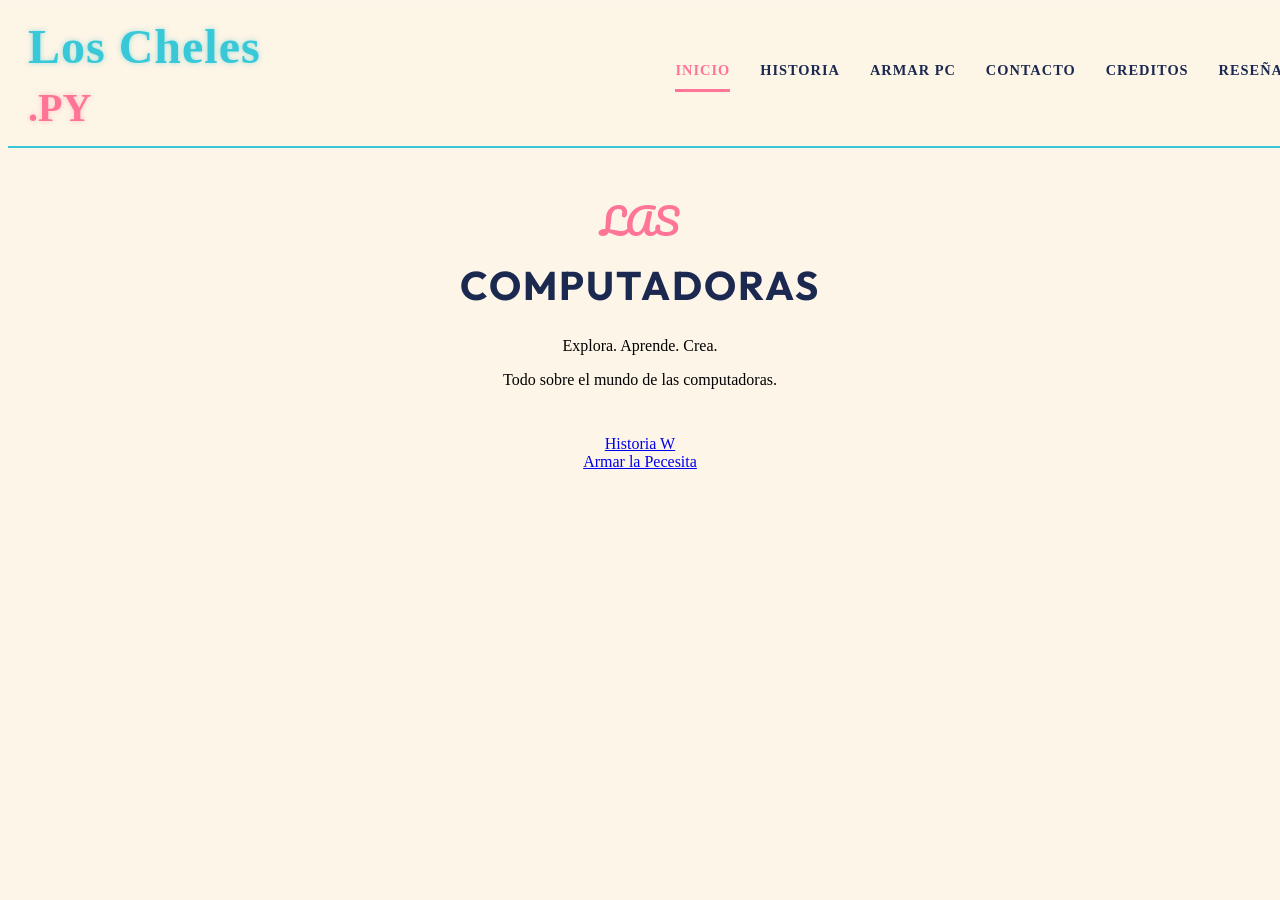
==== index.html @ 0510861d "index.html" ====
<!DOCTYPE html>
<html>
  <head>
    <link rel = "stylesheet" href="Style.css">
    <link href = "https://fonts.googleapis.com/css2?family=Dancing+Scrip:wght@700&family=Pacifico&family=Outfit:wght@400;600;700;800&display=swap" rel="stylesheet">
    <title>
      Las Computadoras 
    </title>
  </head>

  <body>

    <header class = "navbar">
      <div class = "logo">
      <span class = "tit">Los Cheles</span><br>
        <span class="titi">.PY</span>
      </div>

      <nav class = "links">
        <a href="#" class = "active"> INICIO </a>
        <a href="historia.html"> HISTORIA </a>
        <a href="armar.html"> ARMAR PC </a>
        <a href="contacto.html"> CONTACTO </a>
        <a href="creditos.html"> CREDITOS </a>
        <a href="Reseñas.html"> RESEÑAS </a>
      </nav>
    </header>
    
<main class = "hero">
  <div class = "ce">
    <span class = "stitulo">LAS</span>
      <h1 class = "titulo">COMPUTADORAS</h1>
    <p class="tagline">Explora. Aprende. Crea.</p>
      <p class="sub-tagline">Todo sobre el mundo de las computadoras.</p>
</div>
  
  <a href = "historia.html" class="story"> Historia W</a>
    <a href = "armar.html" class = "armar"> Armar la Pecesita </a>

</main>
  </body>
</html>
---- Style.css ----
:root{
  --pink-primary: #ff7597;
  --pink-dark: #e65c83;
  --cyan-main: #38c8d8;
  --blue-dark: #1b2850
}

body{
  background-color: #fdf5e6e6;
}

.logo{
  display: flex;
  flex-direction: column;
}

.tit{
  font-family: 'Dancing Scrip', cursive;
  color: var(--cyan-main);
  font-weight: 700;
  font-size: 3rem;
  letter-spacing: 1px;
  text-shadow: 0 0 5px rgba(56, 200, 216, 0.5);
  line-height: 1;
}

.titi{
  font-family: 'Dancing Scrip', cursive;
  color: var(--pink-primary);
  font-weight: 700;
  font-size: 2.5rem;
  margin-top: -5px;
  text-shadow: 0 0 5px rgba(255, 117, 151, 0.4);
}

.navbar{
  display: flex;
  justify-content: space-between;
  align-items: Center;
  padding: 15px 20px;
  border-bottom: 2px solid var(--cyan-main);
  background-color: rgba(253, 245, 230, 0.9);
  width: 100%;
}

.links{
  display: flex;
  gap: 30px;
  flex-wrap: wrap;
  justify-content: flex-end;
}
.links a{
  text-decoration: none;
  color: var(--blue-dark);
  font-weight: 700;
  font-size: 0.9rem;
  letter-spacing: 1px;
  padding-bottom: 10px;
}
.links a.active{
  border-bottom: 3px solid var(--pink-primary);
  color: var(--pink-primary);
}

.hero {
  flex: 1;
  display: flex;
  flex-direction: column;
  align-items: center;
  padding: 40px 20px;
  position: relative;
}

.ce{
  text-align: center;
  z-index: 1;
  margin-bottom: 30px;
}

.stitulo{
  font-family: 'Pacifico', cursive;
  color: var(--pink-primary);
  font-size: 2.3rem;
  display: block;
  margin-bottom: -20px;
}

.titulo{
  font-family: 'Outfit', sans-serif;
  font-weight: 700;
  font-size: 2.5rem;
  color: var(--blue-dark);
  letter-spacing: 2px;
  text-transform: uppercase;
}
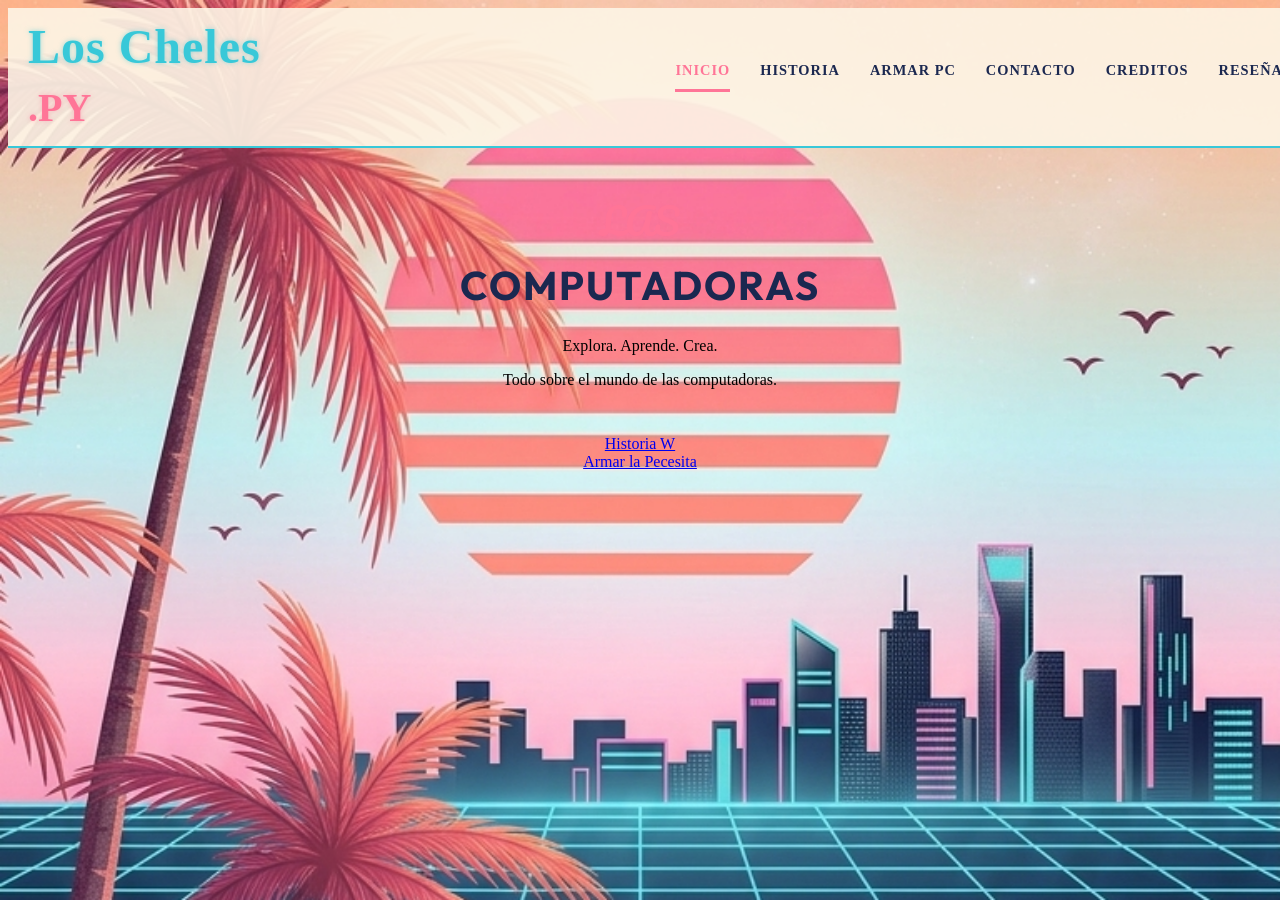
==== commit bbe9c554: "Add files via upload" ====
--- a/index.html
+++ b/index.html
@@ -20,7 +20,7 @@
         <a href="#" class = "active"> INICIO </a>
         <a href="historia.html"> HISTORIA </a>
         <a href="armar.html"> ARMAR PC </a>
-        <a href="contacto.html"> CONTACTO </a>
+        <a href="contactos.html"> CONTACTO </a>
         <a href="creditos.html"> CREDITOS </a>
         <a href="Reseñas.html"> RESEÑAS </a>
       </nav>
@@ -39,4 +39,4 @@
 
 </main>
   </body>
-</html>
+</html>
--- a/Style.css
+++ b/Style.css
@@ -6,8 +6,33 @@
 }
 
 body{
-  background-color: #fdf5e6e6;
+  /* Reemplaza 'tu-fondo.jpg' con el nombre de tu imagen de fondo */
+  background-image: url('gta1.png'); 
+  
+  /* Configuración por defecto para Computadora (Escritorio) */
+  background-size: cover;
+  background-position: center center;
+  background-repeat: no-repeat;
+  background-attachment: fixed;
+
+/* Ajuste específico para Teléfonos (Pantallas menores o iguales a 768px) */
+@media (max-width: 768px) {
+  body {
+    /* 'contain' o '100% auto' asegura que la imagen se acomode al ancho del celular sin cortarse de los lados */
+    background-size: 100% auto; 
+    
+    /* Ubica el fondo desde la parte superior para que no se pierdan los elementos clave */
+    background-position: top center; 
+    
+    /* Desactivamos el 'fixed' en móviles para evitar tirones al hacer scroll */
+    background-attachment: scroll; 
+    
+    /* Si tu imagen original es muy horizontal y queda mucho espacio vacío abajo, 
+       puedes cambiar el color de fondo del body para que combine con la parte inferior de la imagen (el azul oscuro de la cuadrícula): */
+    background-color: #1b2850; 
+  }
 }
+
 
 .logo{
   display: flex;
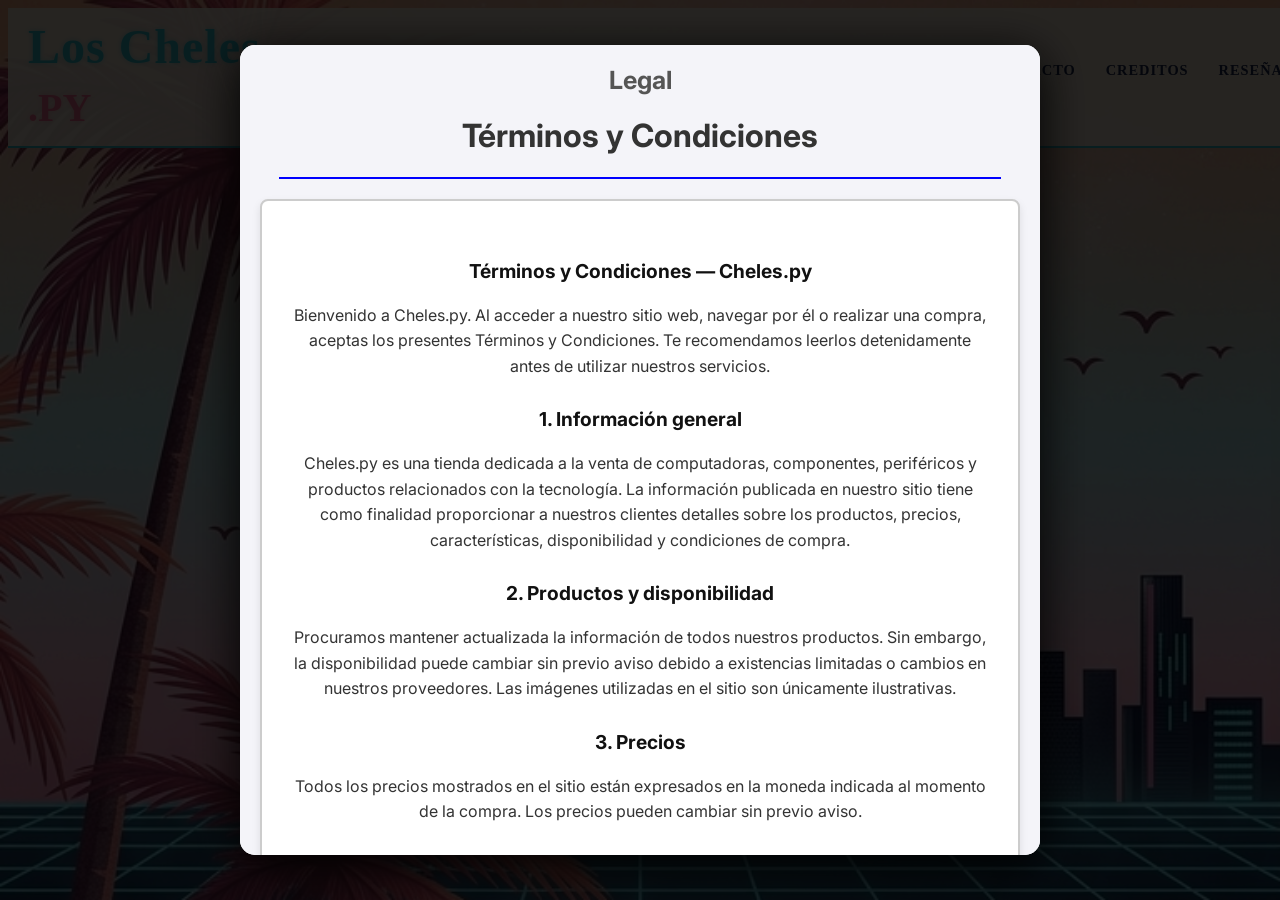
==== commit 8ed203d6: "Add files via upload" ====
--- a/index.html
+++ b/index.html
@@ -9,7 +9,16 @@
   </head>
 
   <body>
+<div id="modalTerminos">
 
+    <div class="ventanaTerminos">
+
+        <iframe src="terminos.html"></iframe>
+
+    </div>
+
+</div>
+    
     <header class = "navbar">
       <div class = "logo">
       <span class = "tit">Los Cheles</span><br>
--- a/Style.css
+++ b/Style.css
@@ -117,4 +117,41 @@
   color: var(--blue-dark);
   letter-spacing: 2px;
   text-transform: uppercase;
+}
+
+  #modalTerminos {
+    position: fixed;
+    top: 0;
+    left: 0;
+
+    width: 100%;
+    height: 100%;
+
+    background: rgba(0, 0, 0, 0.85);
+
+    display: flex;
+    justify-content: center;
+    align-items: center;
+
+    z-index: 9999;
+}
+
+.ventanaTerminos {
+    width: 800px;
+    height: 90vh;
+
+    background: white;
+
+    border-radius: 15px;
+
+    overflow: hidden;
+
+    box-shadow: 0 10px 50px black;
+}
+
+.ventanaTerminos iframe {
+    width: 100%;
+    height: 100%;
+
+    border: none;
 }
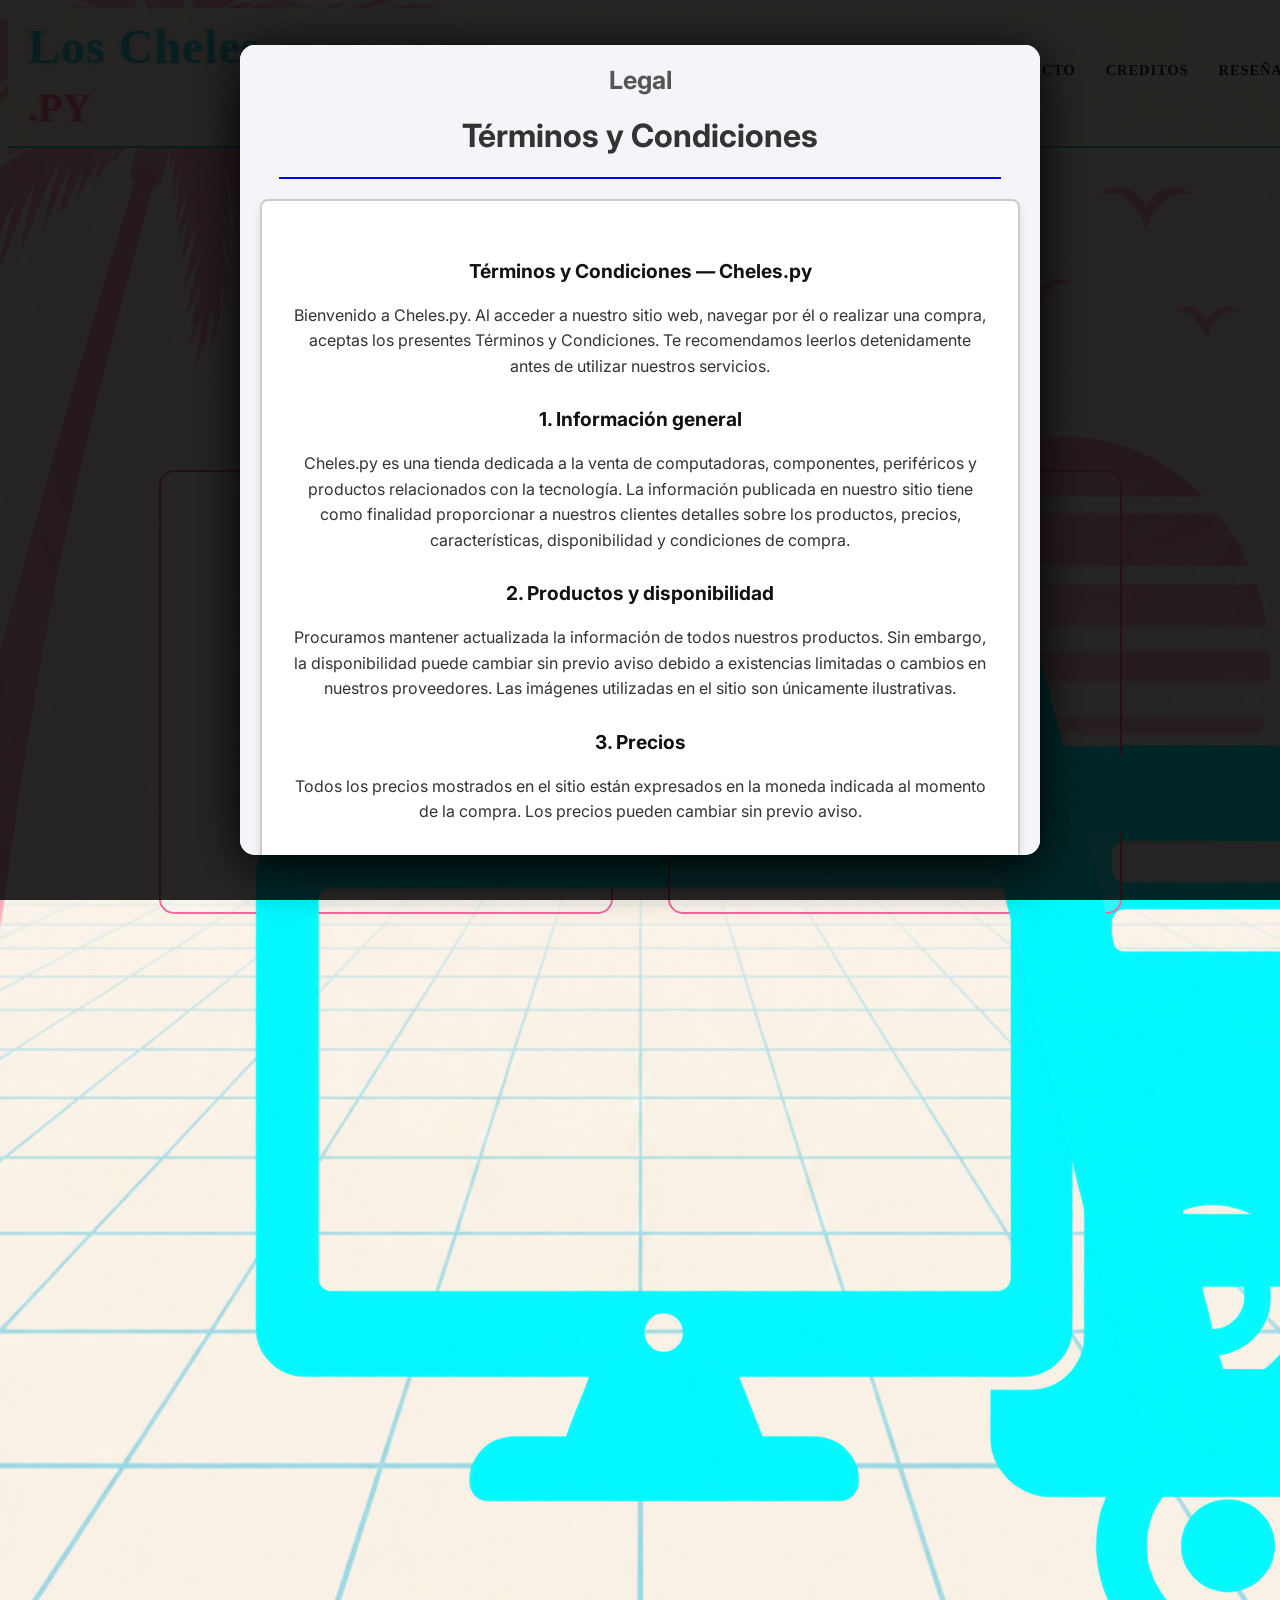
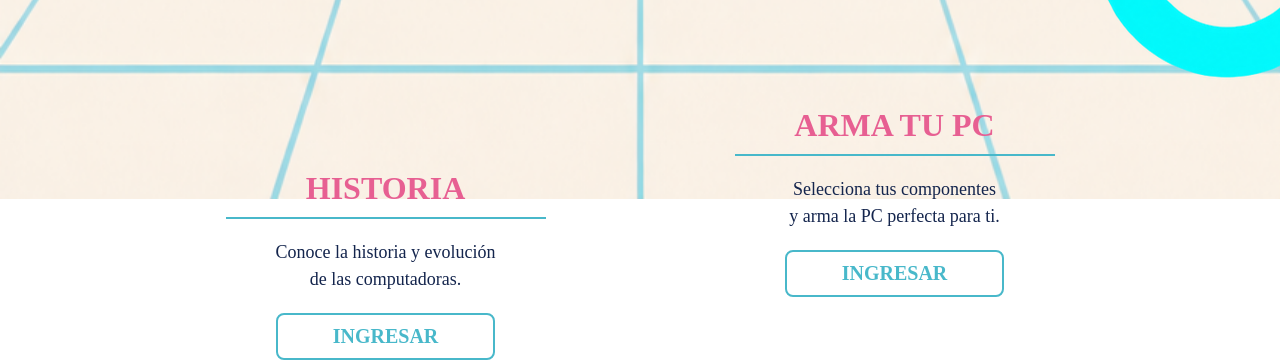
==== commit 70808b3b: "Add files via upload" ====
--- a/index.html
+++ b/index.html
@@ -42,10 +42,52 @@
     <p class="tagline">Explora. Aprende. Crea.</p>
       <p class="sub-tagline">Todo sobre el mundo de las computadoras.</p>
 </div>
+
+  <div class="tarjetas">
+
+    <a href="historia.html" class="tarjeta">
+
+        <div class="icono">
+          <img src="pc.png">
+        </div>
+
+        <h2>HISTORIA</h2>
+
+        <hr>
+
+        <p>
+            Conoce la historia y evolución
+            <br>
+            de las computadoras.
+        </p>
+
+        <span>INGRESAR</span>
+
+    </a>
+
+
+    <a href="armar.html" class="tarjeta">
+
+        <div class="icono">
+          <img src="arm.png">
+        </div>
+
+        <h2>ARMA TU PC</h2>
+
+        <hr>
+
+        <p>
+            Selecciona tus componentes
+            <br>
+            y arma la PC perfecta para ti.
+        </p>
+
+        <span>INGRESAR</span>
+
+    </a>
+
+  </div>
   
-  <a href = "historia.html" class="story"> Historia W</a>
-    <a href = "armar.html" class = "armar"> Armar la Pecesita </a>
-
 </main>
   </body>
 </html>
--- a/Style.css
+++ b/Style.css
@@ -154,4 +154,106 @@
     height: 100%;
 
     border: none;
-}+}
+
+.tarjetas {
+    display: flex;
+    justify-content: center;
+    gap: 55px;
+    margin: 35px auto;
+    width: 90%;
+}
+
+.tarjeta {
+    width: 400px;
+    height: 370px;
+
+    border: 2px solid #ef6b9d;
+    border-radius: 15px;
+
+    text-align: center;
+    text-decoration: none;
+
+    padding: 35px 25px;
+
+    color: #14254d;
+
+    background: rgba(255, 255, 255, 0.15);
+
+    transition: 0.3s;
+}
+
+
+.tarjeta h2 {
+    margin: 5px 0 10px;
+
+    font-size: 32px;
+    color: #e75f92;
+    font-weight: bold;
+}
+
+.tarjeta hr {
+    width: 80%;
+    border: none;
+    border-top: 2px solid #48b8ca;
+}
+
+.tarjeta p {
+    font-size: 18px;
+    line-height: 1.5;
+    margin: 20px 0;
+}
+
+.tarjeta span {
+    display: inline-block;
+
+    padding: 10px 55px;
+
+    border: 2px solid #48b8ca;
+    border-radius: 8px;
+
+    color: #48b8ca;
+    font-size: 20px;
+    font-weight: bold;
+}
+
+.tarjeta:hover {
+    transform: translateY(-5px);
+}
+
+  @media (max-width: 600px) {
+
+    .tarjetas {
+        gap: 8px;
+        width: 96%;
+    }
+
+    .tarjeta {
+        width: 50%;
+        height: 260px;
+        padding: 15px 8px;
+    }
+
+    .icono img {
+      font-size: 38px;
+        width: 70px;
+        height: 70px;
+        object-fit: contain;
+    }
+    .tarjeta h2 {
+        font-size: 17px;
+    }
+
+    .tarjeta p {
+        font-size: 11px;
+    }
+
+    .tarjeta span {
+        padding: 7px 12px;
+        font-size: 11px;
+    }
+  }
+
+  
+
+  
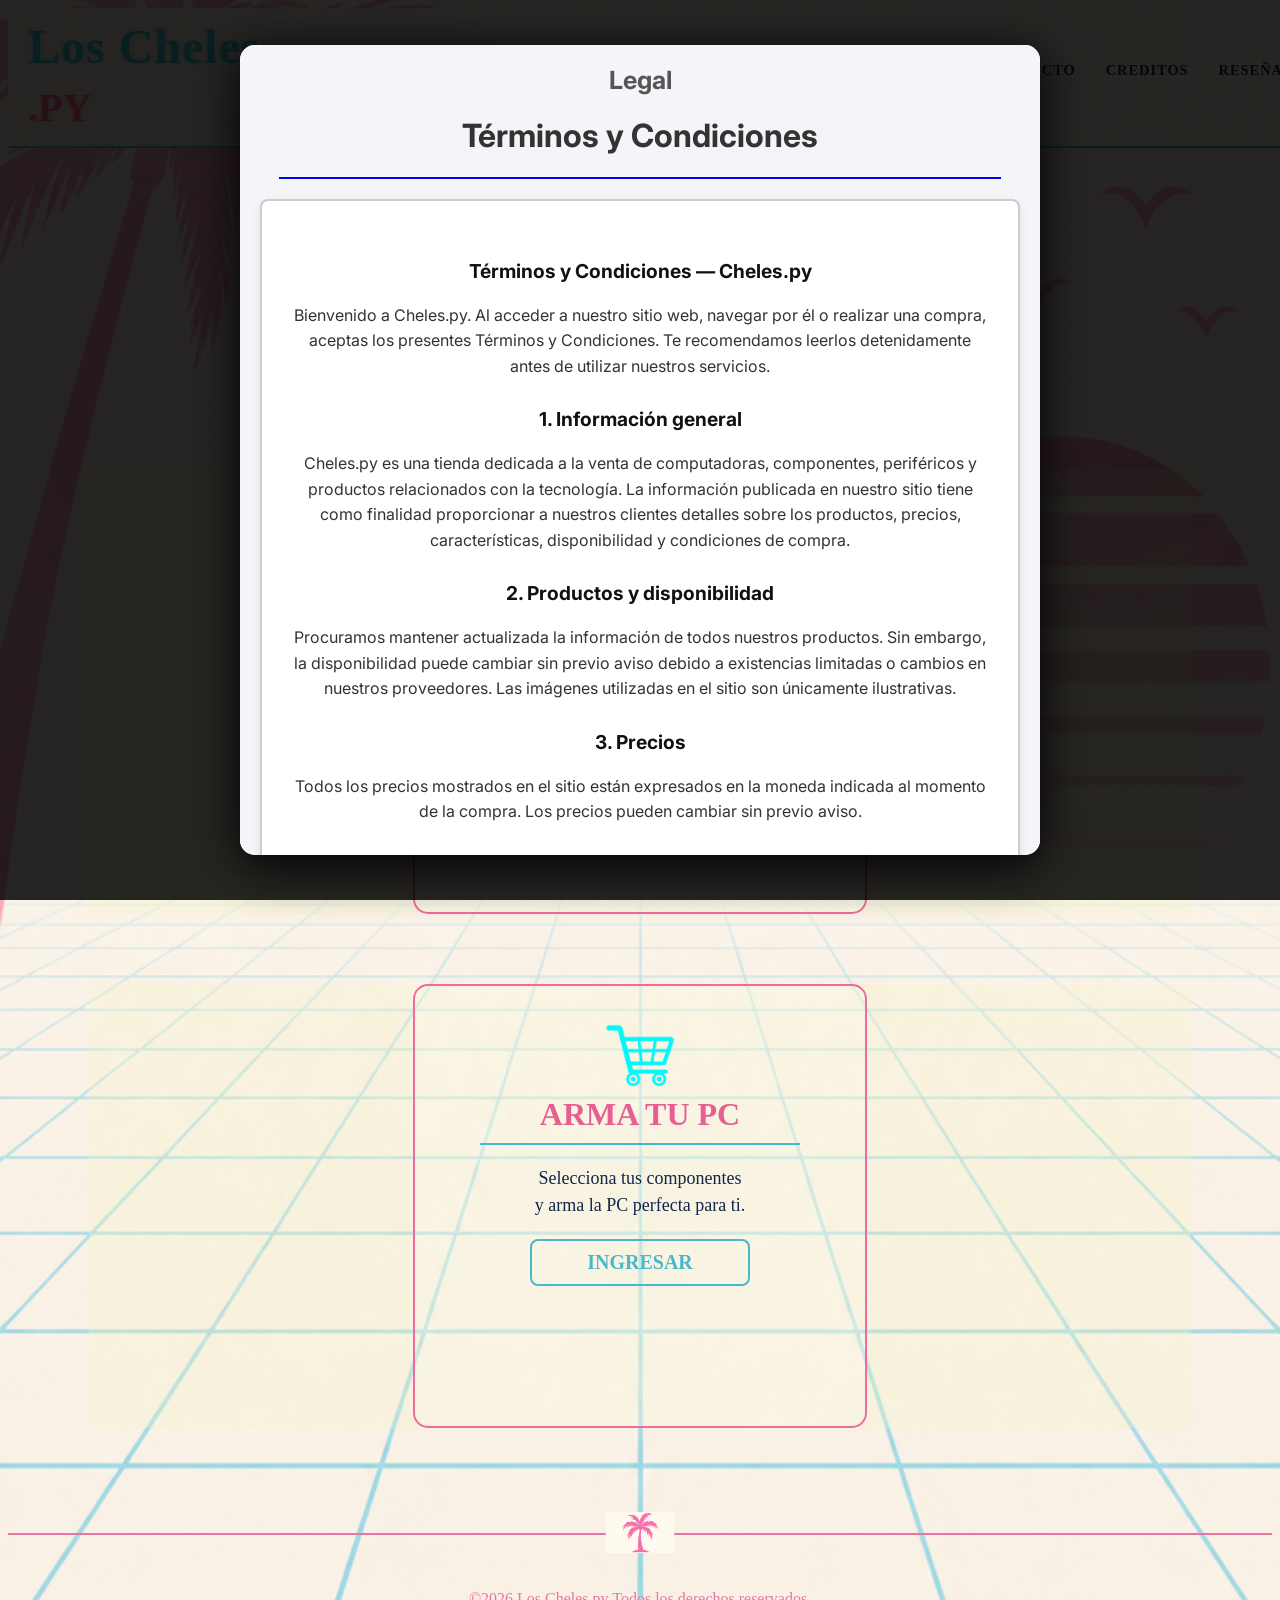
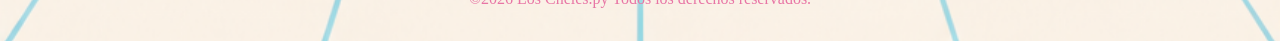
==== commit c9a96ee6: "Add files via upload" ====
--- a/index.html
+++ b/index.html
@@ -62,10 +62,11 @@
         </p>
 
         <span>INGRESAR</span>
+    </a>
+  </div>
+    
 
-    </a>
-
-
+  <div class="tarjetas">
     <a href="armar.html" class="tarjeta">
 
         <div class="icono">
@@ -89,5 +90,13 @@
   </div>
   
 </main>
+
+    <footer class="footer">
+    <div class="footer-line">
+        <img src="palmera.png" alt="Palmera">
+    </div>
+
+    <p>©2026 Los Cheles.py Todos los derechos reservados.</p>
+    </footer>
   </body>
 </html>
--- a/Style.css
+++ b/Style.css
@@ -64,7 +64,7 @@
   align-items: Center;
   padding: 15px 20px;
   border-bottom: 2px solid var(--cyan-main);
-  background-color: rgba(253, 245, 230, 0.9);
+  background-color: rgba(253, 245, 230, 0.9019607843137255);
   width: 100%;
 }
 
@@ -157,17 +157,29 @@
 }
 
 .tarjetas {
+    background-color: rgb(242, 242, 199,30%);
     display: flex;
     justify-content: center;
     gap: 55px;
     margin: 35px auto;
     width: 90%;
 }
-
+  
+
+  .tarjeta img, 
+.icono img {
+  width: 70px;
+  height: 70px;
+  object-fit: contain;
+  display: block;
+  margin: 0 auto;
+}
+  
 .tarjeta {
     width: 400px;
     height: 370px;
-
+    
+    
     border: 2px solid #ef6b9d;
     border-radius: 15px;
 
@@ -211,7 +223,7 @@
 
     border: 2px solid #48b8ca;
     border-radius: 8px;
-
+    
     color: #48b8ca;
     font-size: 20px;
     font-weight: bold;
@@ -228,18 +240,12 @@
         width: 96%;
     }
 
-    .tarjeta {
-        width: 50%;
-        height: 260px;
-        padding: 15px 8px;
-    }
-
-    .icono img {
-      font-size: 38px;
-        width: 70px;
-        height: 70px;
-        object-fit: contain;
-    }
+.tarjeta img, 
+  .icono img {
+    width: 40px;
+    height: 40px;
+  }
+    
     .tarjeta h2 {
         font-size: 17px;
     }
@@ -254,6 +260,34 @@
     }
   }
 
-  
+  .footer {
+    width: 100%;
+    text-align: center;
+    margin-top: 30px;
+    padding-bottom: 25px;
+    border-top: 2px solid #e875a5;
+    color: #e875a5;
+    font-size: 16px;
+}
+
+.footer-line {
+    position: relative;
+    height: 45px;
+}
+
+.footer-line img {
+    position: absolute;
+    width: 45px;
+    height: auto;
+    left: 50%;
+    top: -23px;
+    transform: translateX(-50%);
+    background-color: #fffaf0;
+    padding: 0 12px;
+}
+
+.footer p {
+    margin: 10px 0 0;
+}
 
   
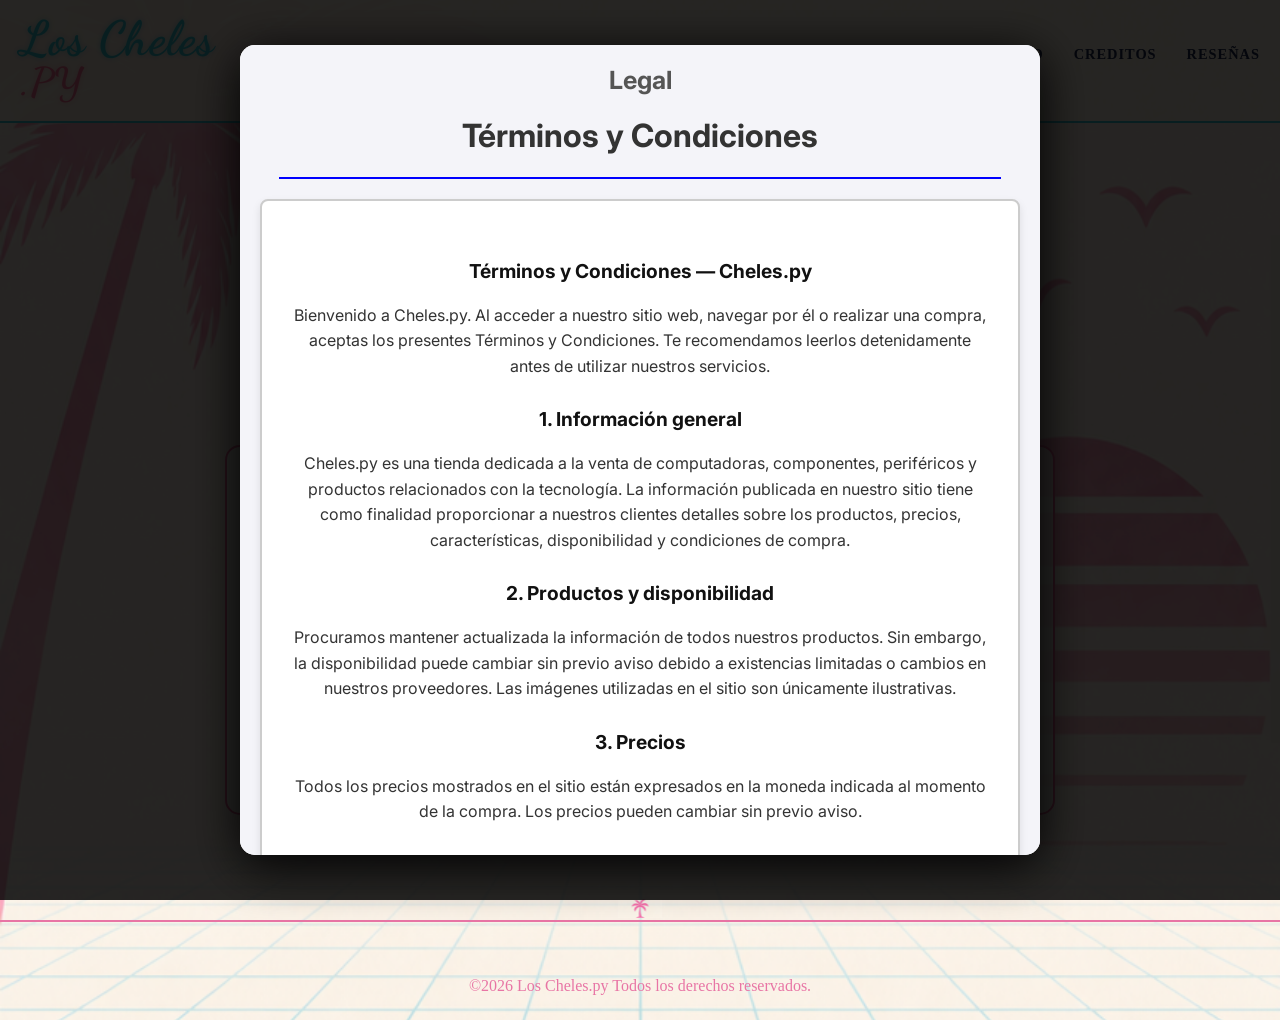
==== commit cd79f197: "Add files via upload" ====
--- a/index.html
+++ b/index.html
@@ -1,102 +1,160 @@
 <!DOCTYPE html>
-<html>
-  <head>
-    <link rel = "stylesheet" href="Style.css">
-    <link href = "https://fonts.googleapis.com/css2?family=Dancing+Scrip:wght@700&family=Pacifico&family=Outfit:wght@400;600;700;800&display=swap" rel="stylesheet">
-    <title>
-      Las Computadoras 
-    </title>
-  </head>
+<html lang="es">
 
-  <body>
-<div id="modalTerminos">
+<head>
+    <meta charset="UTF-8">
+    <meta name="viewport" content="width=device-width, initial-scale=1.0">
 
-    <div class="ventanaTerminos">
+    <link rel="stylesheet" href="Style.css">
 
-        <iframe src="terminos.html"></iframe>
+    <link href="https://fonts.googleapis.com/css2?family=Dancing+Script:wght@700&family=Pacifico&family=Outfit:wght@400;600;700;800&display=swap" rel="stylesheet">
+
+    <title>Las Computadoras</title>
+</head>
+
+<body>
+
+    <!-- VENTANA DE TÉRMINOS -->
+    <div id="modalTerminos">
+
+        <div class="ventanaTerminos">
+
+            <iframe src="terminos.html"></iframe>
+
+        </div>
 
     </div>
 
-</div>
-    
-    <header class = "navbar">
-      <div class = "logo">
-      <span class = "tit">Los Cheles</span><br>
-        <span class="titi">.PY</span>
-      </div>
 
-      <nav class = "links">
-        <a href="#" class = "active"> INICIO </a>
-        <a href="historia.html"> HISTORIA </a>
-        <a href="armar.html"> ARMAR PC </a>
-        <a href="contactos.html"> CONTACTO </a>
-        <a href="creditos.html"> CREDITOS </a>
-        <a href="Reseñas.html"> RESEÑAS </a>
-      </nav>
-    </header>
-    
-<main class = "hero">
-  <div class = "ce">
-    <span class = "stitulo">LAS</span>
-      <h1 class = "titulo">COMPUTADORAS</h1>
-    <p class="tagline">Explora. Aprende. Crea.</p>
-      <p class="sub-tagline">Todo sobre el mundo de las computadoras.</p>
-</div>
+    <!-- BARRA DE NAVEGACIÓN -->
+    <header class="navbar">
 
-  <div class="tarjetas">
+        <div class="logo">
 
-    <a href="historia.html" class="tarjeta">
+            <span class="tit">Los Cheles</span>
+            <span class="titi">.PY</span>
 
-        <div class="icono">
-          <img src="pc.png">
         </div>
 
-        <h2>HISTORIA</h2>
 
-        <hr>
+        <nav class="links">
+
+            <a href="#" class="active">INICIO</a>
+
+            <a href="historia.html">HISTORIA</a>
+
+            <a href="armar.html">ARMAR PC</a>
+
+            <a href="contactos.html">CONTACTO</a>
+
+            <a href="creditos.html">CREDITOS</a>
+
+            <a href="Reseñas.html">RESEÑAS</a>
+
+        </nav>
+
+    </header>
+
+
+    <!-- CONTENIDO PRINCIPAL -->
+    <main class="hero">
+
+        <div class="ce">
+
+            <span class="stitulo">LAS</span>
+
+            <h1 class="titulo">COMPUTADORAS</h1>
+
+            <p class="tagline">
+                Explora. Aprende. Crea.
+            </p>
+
+            <p class="sub-tagline">
+                Todo sobre el mundo de las computadoras.
+            </p>
+
+        </div>
+
+
+        <!-- TARJETAS -->
+        <div class="tarjetas">
+
+
+            <!-- HISTORIA -->
+            <a href="historia.html" class="tarjeta">
+
+                <div class="icono">
+
+                    <img src="pc.png" alt="Computadora">
+
+                </div>
+
+
+                <h2>HISTORIA</h2>
+
+                <hr>
+
+
+                <p>
+                    Conoce la historia y evolución
+                    <br>
+                    de las computadoras.
+                </p>
+
+
+                <span>INGRESAR</span>
+
+            </a>
+
+
+            <!-- ARMAR PC -->
+            <a href="armar.html" class="tarjeta">
+
+                <div class="icono">
+
+                    <img src="arm.png" alt="Armar PC">
+
+                </div>
+
+
+                <h2>ARMA TU PC</h2>
+
+                <hr>
+
+
+                <p>
+                    Selecciona tus componentes
+                    <br>
+                    y arma la PC perfecta para ti.
+                </p>
+
+
+                <span>INGRESAR</span>
+
+            </a>
+
+        </div>
+
+    </main>
+
+
+    <!-- FOOTER -->
+    <footer class="footer">
+
+        <div class="footer-line">
+
+            <img src="palmera.png" alt="Palmera">
+
+        </div>
+
 
         <p>
-            Conoce la historia y evolución
-            <br>
-            de las computadoras.
+            ©2026 Los Cheles.py Todos los derechos reservados.
         </p>
 
-        <span>INGRESAR</span>
-    </a>
-  </div>
-    
+    </footer>
 
-  <div class="tarjetas">
-    <a href="armar.html" class="tarjeta">
 
-        <div class="icono">
-          <img src="arm.png">
-        </div>
+</body>
 
-        <h2>ARMA TU PC</h2>
-
-        <hr>
-
-        <p>
-            Selecciona tus componentes
-            <br>
-            y arma la PC perfecta para ti.
-        </p>
-
-        <span>INGRESAR</span>
-
-    </a>
-
-  </div>
-  
-</main>
-
-    <footer class="footer">
-    <div class="footer-line">
-        <img src="palmera.png" alt="Palmera">
-    </div>
-
-    <p>©2026 Los Cheles.py Todos los derechos reservados.</p>
-    </footer>
-  </body>
 </html>
--- a/Style.css
+++ b/Style.css
@@ -1,293 +1,749 @@
-:root{
-  --pink-primary: #ff7597;
-  --pink-dark: #e65c83;
-  --cyan-main: #38c8d8;
-  --blue-dark: #1b2850
-}
-
-body{
-  /* Reemplaza 'tu-fondo.jpg' con el nombre de tu imagen de fondo */
-  background-image: url('gta1.png'); 
-  
-  /* Configuración por defecto para Computadora (Escritorio) */
-  background-size: cover;
-  background-position: center center;
-  background-repeat: no-repeat;
-  background-attachment: fixed;
-
-/* Ajuste específico para Teléfonos (Pantallas menores o iguales a 768px) */
+:root {
+
+    --pink-primary: #ff7597;
+    --pink-dark: #e65c83;
+
+    --cyan-main: #38c8d8;
+
+    --blue-dark: #1b2850;
+
+}
+
+
+/* ==============================
+   CONFIGURACIÓN GENERAL
+   ============================== */
+
+* {
+    box-sizing: border-box;
+}
+
+
+html,
+body {
+    margin: 0;
+    padding: 0;
+    min-height: 100%;
+}
+
+
+body {
+
+    background-image: url('gta1.png');
+
+    background-size: cover;
+
+    background-position: center center;
+
+    background-repeat: no-repeat;
+
+    background-attachment: fixed;
+
+    background-color: #fffaf0;
+
+}
+
+
+/* ==============================
+   NAVBAR
+   ============================== */
+
+.navbar {
+
+    display: flex;
+
+    justify-content: space-between;
+
+    align-items: center;
+
+    padding: 15px 20px;
+
+    border-bottom: 2px solid var(--cyan-main);
+
+    background-color: rgba(253, 245, 230, 0.9);
+
+    width: 100%;
+
+}
+
+
+/* LOGO */
+
+.logo {
+
+    display: flex;
+
+    flex-direction: column;
+
+}
+
+
+.tit {
+
+    font-family: 'Dancing Script', cursive;
+
+    color: var(--cyan-main);
+
+    font-weight: 700;
+
+    font-size: 3rem;
+
+    letter-spacing: 1px;
+
+    text-shadow: 0 0 5px rgba(56, 200, 216, 0.5);
+
+    line-height: 1;
+
+}
+
+
+.titi {
+
+    font-family: 'Dancing Script', cursive;
+
+    color: var(--pink-primary);
+
+    font-weight: 700;
+
+    font-size: 2.5rem;
+
+    margin-top: -5px;
+
+    text-shadow: 0 0 5px rgba(255, 117, 151, 0.4);
+
+}
+
+
+/* MENÚ */
+
+.links {
+
+    display: flex;
+
+    gap: 30px;
+
+    flex-wrap: wrap;
+
+    justify-content: flex-end;
+
+}
+
+
+.links a {
+
+    text-decoration: none;
+
+    color: var(--blue-dark);
+
+    font-weight: 700;
+
+    font-size: 0.9rem;
+
+    letter-spacing: 1px;
+
+    padding-bottom: 10px;
+
+}
+
+
+.links a.active {
+
+    border-bottom: 3px solid var(--pink-primary);
+
+    color: var(--pink-primary);
+
+}
+
+
+/* ==============================
+   CONTENIDO PRINCIPAL
+   ============================== */
+
+.hero {
+
+    display: flex;
+
+    flex-direction: column;
+
+    align-items: center;
+
+    padding: 40px 20px;
+
+    position: relative;
+
+}
+
+
+/* TÍTULOS */
+
+.ce {
+
+    text-align: center;
+
+    z-index: 1;
+
+    margin-bottom: 30px;
+
+}
+
+
+.stitulo {
+
+    font-family: 'Pacifico', cursive;
+
+    color: var(--pink-primary);
+
+    font-size: 2.3rem;
+
+    display: block;
+
+    margin-bottom: -20px;
+
+}
+
+
+.titulo {
+
+    font-family: 'Outfit', sans-serif;
+
+    font-weight: 700;
+
+    font-size: 2.5rem;
+
+    color: var(--blue-dark);
+
+    letter-spacing: 2px;
+
+    text-transform: uppercase;
+
+}
+
+
+.tagline {
+
+    color: var(--blue-dark);
+
+}
+
+
+.sub-tagline {
+
+    color: var(--pink-primary);
+
+}
+
+
+/* ==============================
+   MODAL DE TÉRMINOS
+   ============================== */
+
+#modalTerminos {
+
+    position: fixed;
+
+    top: 0;
+
+    left: 0;
+
+    width: 100%;
+
+    height: 100%;
+
+    background: rgba(0, 0, 0, 0.85);
+
+    display: flex;
+
+    justify-content: center;
+
+    align-items: center;
+
+    z-index: 9999;
+
+}
+
+
+.ventanaTerminos {
+
+    width: 800px;
+
+    height: 90vh;
+
+    background: white;
+
+    border-radius: 15px;
+
+    overflow: hidden;
+
+    box-shadow: 0 10px 50px black;
+
+}
+
+
+.ventanaTerminos iframe {
+
+    width: 100%;
+
+    height: 100%;
+
+    border: none;
+
+}
+
+
+/* ==============================
+   CONTENEDOR DE TARJETAS
+   ============================== */
+
+.tarjetas {
+
+    display: flex;
+
+    flex-direction: row;
+
+    justify-content: center;
+
+    align-items: stretch;
+
+    gap: 30px;
+
+    width: 90%;
+
+    margin: 35px auto;
+
+}
+
+
+/* ==============================
+   TARJETAS
+   ============================== */
+
+.tarjeta {
+
+    width: 400px;
+
+    height: 370px;
+
+    border: 2px solid #ef6b9d;
+
+    border-radius: 15px;
+
+    text-align: center;
+
+    text-decoration: none;
+
+    padding: 35px 25px;
+
+    color: #14254d;
+
+    background: rgba(255, 250, 240, 0.75);
+
+    transition: 0.3s;
+
+}
+
+
+/* ICONOS */
+
+.tarjeta img,
+.icono img {
+
+    width: 70px;
+
+    height: 70px;
+
+    object-fit: contain;
+
+    display: block;
+
+    margin: 0 auto;
+
+}
+
+
+/* TÍTULO DE TARJETA */
+
+.tarjeta h2 {
+
+    margin: 5px 0 10px;
+
+    font-size: 32px;
+
+    color: #e75f92;
+
+    font-weight: bold;
+
+}
+
+
+/* LÍNEA */
+
+.tarjeta hr {
+
+    width: 80%;
+
+    border: none;
+
+    border-top: 2px solid #48b8ca;
+
+}
+
+
+/* TEXTO */
+
+.tarjeta p {
+
+    font-size: 18px;
+
+    line-height: 1.5;
+
+    margin: 20px 0;
+
+}
+
+
+/* BOTÓN */
+
+.tarjeta span {
+
+    display: inline-block;
+
+    padding: 10px 55px;
+
+    border: 2px solid #48b8ca;
+
+    border-radius: 8px;
+
+    color: #48b8ca;
+
+    font-size: 20px;
+
+    font-weight: bold;
+
+}
+
+
+/* EFECTO AL PASAR EL CURSOR */
+
+.tarjeta:hover {
+
+    transform: translateY(-5px);
+
+}
+
+
+/* ==============================
+   FOOTER
+   ============================== */
+
+.footer {
+
+    width: 100%;
+
+    text-align: center;
+
+    margin-top: 30px;
+
+    padding-bottom: 25px;
+
+    border-top: 2px solid #e875a5;
+
+    color: #e875a5;
+
+    font-size: 16px;
+
+}
+
+
+/* CONTENEDOR DE LA PALMERA */
+
+.footer-line {
+
+    position: relative;
+
+    height: 45px;
+
+}
+
+
+/* PALMERA */
+
+.footer-line img {
+
+    position: absolute;
+
+    width: 45px;
+
+    height: auto;
+
+    left: 50%;
+
+    top: -23px;
+
+    transform: translateX(-50%);
+
+    background-color: rgba(255, 250, 240, 0.2);
+
+    padding: 0 12px;
+
+}
+
+
+/* COPYRIGHT */
+
+.footer p {
+
+    margin: 10px 0 0;
+
+}
+
+
+/* ==============================
+   TABLETS
+   ============================== */
+
 @media (max-width: 768px) {
-  body {
-    /* 'contain' o '100% auto' asegura que la imagen se acomode al ancho del celular sin cortarse de los lados */
-    background-size: 100% auto; 
-    
-    /* Ubica el fondo desde la parte superior para que no se pierdan los elementos clave */
-    background-position: top center; 
-    
-    /* Desactivamos el 'fixed' en móviles para evitar tirones al hacer scroll */
-    background-attachment: scroll; 
-    
-    /* Si tu imagen original es muy horizontal y queda mucho espacio vacío abajo, 
-       puedes cambiar el color de fondo del body para que combine con la parte inferior de la imagen (el azul oscuro de la cuadrícula): */
-    background-color: #1b2850; 
-  }
-}
-
-
-.logo{
-  display: flex;
-  flex-direction: column;
-}
-
-.tit{
-  font-family: 'Dancing Scrip', cursive;
-  color: var(--cyan-main);
-  font-weight: 700;
-  font-size: 3rem;
-  letter-spacing: 1px;
-  text-shadow: 0 0 5px rgba(56, 200, 216, 0.5);
-  line-height: 1;
-}
-
-.titi{
-  font-family: 'Dancing Scrip', cursive;
-  color: var(--pink-primary);
-  font-weight: 700;
-  font-size: 2.5rem;
-  margin-top: -5px;
-  text-shadow: 0 0 5px rgba(255, 117, 151, 0.4);
-}
-
-.navbar{
-  display: flex;
-  justify-content: space-between;
-  align-items: Center;
-  padding: 15px 20px;
-  border-bottom: 2px solid var(--cyan-main);
-  background-color: rgba(253, 245, 230, 0.9019607843137255);
-  width: 100%;
-}
-
-.links{
-  display: flex;
-  gap: 30px;
-  flex-wrap: wrap;
-  justify-content: flex-end;
-}
-.links a{
-  text-decoration: none;
-  color: var(--blue-dark);
-  font-weight: 700;
-  font-size: 0.9rem;
-  letter-spacing: 1px;
-  padding-bottom: 10px;
-}
-.links a.active{
-  border-bottom: 3px solid var(--pink-primary);
-  color: var(--pink-primary);
-}
-
-.hero {
-  flex: 1;
-  display: flex;
-  flex-direction: column;
-  align-items: center;
-  padding: 40px 20px;
-  position: relative;
-}
-
-.ce{
-  text-align: center;
-  z-index: 1;
-  margin-bottom: 30px;
-}
-
-.stitulo{
-  font-family: 'Pacifico', cursive;
-  color: var(--pink-primary);
-  font-size: 2.3rem;
-  display: block;
-  margin-bottom: -20px;
-}
-
-.titulo{
-  font-family: 'Outfit', sans-serif;
-  font-weight: 700;
-  font-size: 2.5rem;
-  color: var(--blue-dark);
-  letter-spacing: 2px;
-  text-transform: uppercase;
-}
-
-  #modalTerminos {
-    position: fixed;
-    top: 0;
-    left: 0;
-
-    width: 100%;
-    height: 100%;
-
-    background: rgba(0, 0, 0, 0.85);
-
-    display: flex;
-    justify-content: center;
-    align-items: center;
-
-    z-index: 9999;
-}
-
-.ventanaTerminos {
-    width: 800px;
-    height: 90vh;
-
-    background: white;
-
-    border-radius: 15px;
-
-    overflow: hidden;
-
-    box-shadow: 0 10px 50px black;
-}
-
-.ventanaTerminos iframe {
-    width: 100%;
-    height: 100%;
-
-    border: none;
-}
-
-.tarjetas {
-    background-color: rgb(242, 242, 199,30%);
-    display: flex;
-    justify-content: center;
-    gap: 55px;
-    margin: 35px auto;
-    width: 90%;
-}
-  
-
-  .tarjeta img, 
-.icono img {
-  width: 70px;
-  height: 70px;
-  object-fit: contain;
-  display: block;
-  margin: 0 auto;
-}
-  
-.tarjeta {
-    width: 400px;
-    height: 370px;
-    
-    
-    border: 2px solid #ef6b9d;
-    border-radius: 15px;
-
-    text-align: center;
-    text-decoration: none;
-
-    padding: 35px 25px;
-
-    color: #14254d;
-
-    background: rgba(255, 255, 255, 0.15);
-
-    transition: 0.3s;
-}
-
-
-.tarjeta h2 {
-    margin: 5px 0 10px;
-
-    font-size: 32px;
-    color: #e75f92;
-    font-weight: bold;
-}
-
-.tarjeta hr {
-    width: 80%;
-    border: none;
-    border-top: 2px solid #48b8ca;
-}
-
-.tarjeta p {
-    font-size: 18px;
-    line-height: 1.5;
-    margin: 20px 0;
-}
-
-.tarjeta span {
-    display: inline-block;
-
-    padding: 10px 55px;
-
-    border: 2px solid #48b8ca;
-    border-radius: 8px;
-    
-    color: #48b8ca;
-    font-size: 20px;
-    font-weight: bold;
-}
-
-.tarjeta:hover {
-    transform: translateY(-5px);
-}
-
-  @media (max-width: 600px) {
+
+    body {
+
+        background-size: 100% auto;
+
+        background-position: top center;
+
+        background-attachment: scroll;
+
+        background-color: #fffaf0;
+
+    }
+
+
+    .navbar {
+
+        padding: 10px;
+
+    }
+
+
+    .links {
+
+        gap: 12px;
+
+    }
+
+
+    .links a {
+
+        font-size: 0.65rem;
+
+        padding-bottom: 5px;
+
+    }
+
+
+    .tit {
+
+        font-size: 2rem;
+
+    }
+
+
+    .titi {
+
+        font-size: 1.7rem;
+
+    }
+
+
+    .hero {
+
+        padding: 25px 10px;
+
+    }
+
+
+    .titulo {
+
+        font-size: 2rem;
+
+    }
+
+
+    .stitulo {
+
+        font-size: 1.8rem;
+
+    }
+
+}
+
+
+/* ==============================
+   TELÉFONOS
+   ============================== */
+
+@media (max-width: 600px) {
+
+
+    /* TARJETAS HORIZONTALES */
 
     .tarjetas {
+
+        display: flex;
+
+        flex-direction: row;
+
         gap: 8px;
+
         width: 96%;
-    }
-
-.tarjeta img, 
-  .icono img {
-    width: 40px;
-    height: 40px;
-  }
-    
+
+        margin: 20px auto;
+
+    }
+
+
+    /* CUADROS */
+
+    .tarjeta {
+
+        width: 50%;
+
+        height: 230px;
+
+        padding: 15px 8px;
+
+        box-sizing: border-box;
+
+    }
+
+
+    /* ICONOS */
+
+    .tarjeta img,
+    .icono img {
+
+        width: 40px;
+
+        height: 40px;
+
+    }
+
+
+    /* TÍTULOS */
+
     .tarjeta h2 {
+
         font-size: 17px;
-    }
+
+        margin: 5px 0;
+
+    }
+
+
+    /* LÍNEA */
+
+    .tarjeta hr {
+
+        width: 80%;
+
+    }
+
+
+    /* TEXTO */
 
     .tarjeta p {
+
         font-size: 11px;
-    }
+
+        line-height: 1.3;
+
+        margin: 12px 0;
+
+    }
+
+
+    /* BOTONES */
 
     .tarjeta span {
+
         padding: 7px 12px;
+
         font-size: 11px;
-    }
-  }
-
-  .footer {
-    width: 100%;
-    text-align: center;
-    margin-top: 30px;
-    padding-bottom: 25px;
-    border-top: 2px solid #e875a5;
-    color: #e875a5;
-    font-size: 16px;
-}
-
-.footer-line {
-    position: relative;
-    height: 45px;
-}
-
-.footer-line img {
-    position: absolute;
-    width: 45px;
-    height: auto;
-    left: 50%;
-    top: -23px;
-    transform: translateX(-50%);
-    background-color: #fffaf0;
-    padding: 0 12px;
-}
-
-.footer p {
-    margin: 10px 0 0;
-}
-
-  +
+    }
+
+
+    /* TÍTULO PRINCIPAL */
+
+    .titulo {
+
+        font-size: 1.7rem;
+
+    }
+
+
+    .stitulo {
+
+        font-size: 1.6rem;
+
+    }
+
+
+    .tagline {
+
+        font-size: 12px;
+
+    }
+
+
+    .sub-tagline {
+
+        font-size: 11px;
+
+    }
+
+
+    /* FOOTER */
+
+    .footer {
+
+        font-size: 12px;
+
+        margin-top: 20px;
+
+        padding-bottom: 20px;
+
+    }
+
+
+    .footer-line {
+
+        height: 40px;
+
+    }
+
+
+    .footer-line img {
+
+        width: 40px;
+
+        top: -20px;
+
+    }
+
+}
+
+
+/* ==============================
+   TÉRMINOS EN TELÉFONO
+   ============================== */
+
+@media (max-width: 600px) {
+
+    .ventanaTerminos {
+
+        width: 95%;
+
+        height: 90vh;
+
+    }
+
+}
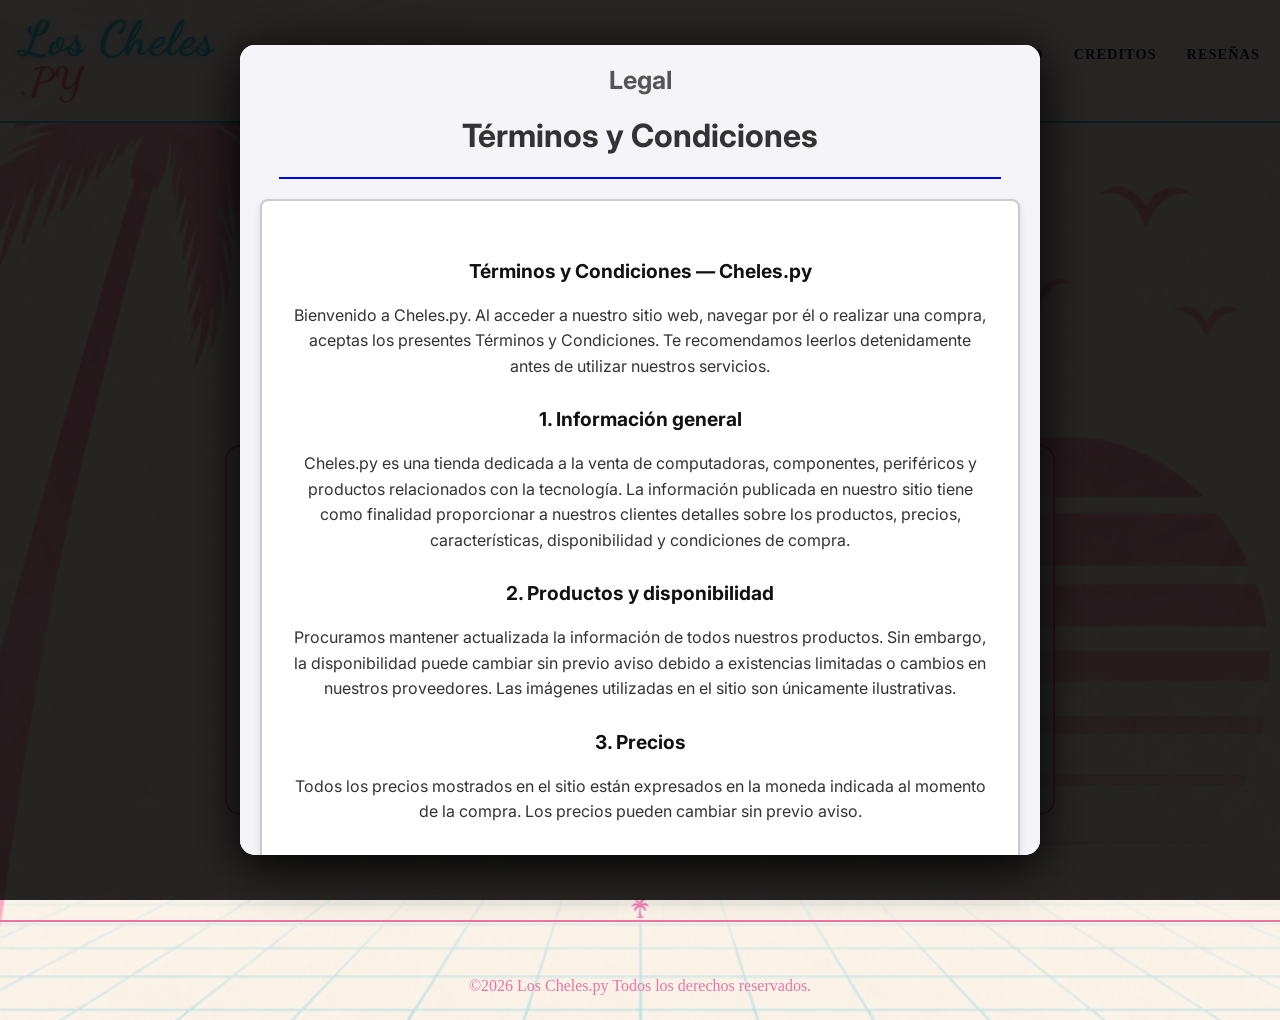
==== commit 40b1f717: "Add files via upload" ====
--- a/index.html
+++ b/index.html
@@ -154,7 +154,15 @@
 
     </footer>
 
+<script>
 
+    if (sessionStorage.getItem("terminosAceptados") === "true") {
+
+        document.getElementById("modalTerminos").style.display = "none";
+
+    }
+
+</script>
 </body>
 
 </html>
--- a/Style.css
+++ b/Style.css
@@ -335,7 +335,7 @@
 
     color: #14254d;
 
-    background: rgba(255, 250, 240, 0.75);
+    background: rgba(255, 250, 240, 40%);
 
     transition: 0.3s;
 
@@ -481,7 +481,7 @@
 
     transform: translateX(-50%);
 
-    background-color: rgba(255, 250, 240, 0.2);
+    background-color: rgba(255, 250, 240, 20%);
 
     padding: 0 12px;
 
@@ -746,4 +746,4 @@
 
     }
 
-}+}
